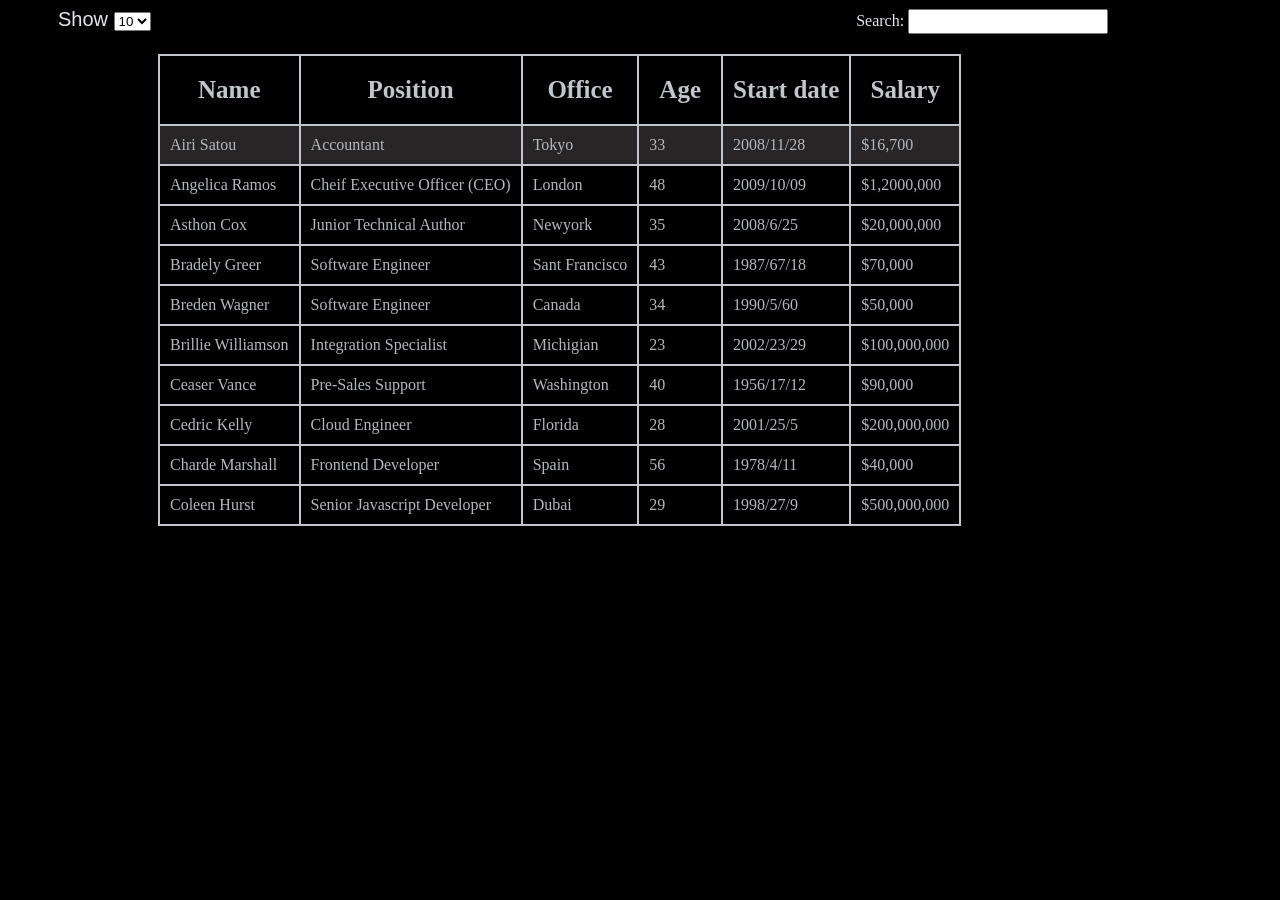
==== index.html @ a58951a5 "README.md" ====
<!DOCTYPE html>
<html lang="en">
<head>
    <meta charset="UTF-8">
    <meta name="viewport" content="width=device-width, initial-scale=1.0">
    <title>Table</title>
    <link rel="stylesheet" href="style.css">
</head>
<body>
    <form>
        <label for="show" id="label">Show
        <select>
            <option value="">10</option>
            <option value="">9</option>
            <option value="">8</option>
            <option value="">7</option>
            <option value="">6</option>
            <option value="">5</option>
            <option value="">4</option>
            <option value="">3</option>
            <option value="">2</option>
            <option value="">1</option>
        </select>
        </label>
        <label for="search" id="search">Search:</label>
        <input type="text" name="" id="search" >
    </form>
     <table class="table">
        <tr class="tr1">
        <th class="th1">Name</th>
        <th class="th2">Position</th>
        <th class="th3">Office</th>
        <th class="th4">Age</th>
        <th class="th5">Start date</th>
        <th class="th6">Salary</th>
        </tr>
        <tr class="tr2">
            <td class="td1">Airi Satou</td>
            <td class="td2">Accountant</td>
            <td class="td3">Tokyo</td>
            <td class="td4">33</td>
            <td class="td5">2008/11/28</td>
            <td class="td6">$16,700</td>
        </tr>
        <tr class="tr3">
            <td class="td7">Angelica Ramos</td>
            <td class="td8">Cheif Executive Officer (CEO)</td>
            <td class="td9">London</td>
            <td class="td10">48</td>
            <td class="td11">2009/10/09</td>
            <td class="td12">$1,2000,000</td>
        </tr>
        <tr class="tr4">
            <td class="td13">Asthon Cox</td>
            <td class="td14">Junior Technical Author</td>
            <td class="td15">Newyork</td>
            <td class="td16">35</td>
            <td class="td17">2008/6/25</td>
            <td class="td18">$20,000,000</td>
        </tr>
        <tr class="tr5">
            <td class="td19">Bradely Greer</td>
            <td class="td20">Software Engineer</td>
            <td class="td21">Sant Francisco</td>
            <td class="td22">43</td>
            <td class="td23">1987/67/18</td>
            <td class="td24">$70,000</td>
        </tr>
        <tr class="tr6">
            <td class="td25">Breden Wagner</td>
            <td class="td26">Software Engineer</td>
            <td class="td27">Canada</td>
            <td class="td28">34</td>
            <td class="td29">1990/5/60</td>
            <td class="td30">$50,000</td>
        </tr>
        <tr class="tr6">
            <td class="td31">Brillie Williamson</td>
            <td class="td32">Integration Specialist</td>
            <td class="td33">Michigian</td>
            <td class="td34">23</td>
            <td class="td35">2002/23/29</td>
            <td class="td36">$100,000,000</td>
        </tr>
        <tr class="tr7">
            <td class="td37">Ceaser Vance</td>
            <td class="td38">Pre-Sales Support</td>
            <td class="td39">Washington</td>
            <td class="td40">40</td>
            <td class="41">1956/17/12</td>
            <td class="42">$90,000</td>
        </tr>
        <tr class="tr8">
            <td class="td43">Cedric Kelly</td>
            <td class="td44">Cloud Engineer</td>
            <td class="td45">Florida</td>
            <td class="td46">28</td>
            <td class="td47">2001/25/5</td>
            <td class="td48">$200,000,000</td>
        </tr>
        <tr class="tr9">
            <td class="td49">Charde Marshall</td>
            <td class="td50">Frontend Developer</td>
            <td class="td51">Spain</td>
            <td class="td52">56</td>
            <td class="td53">1978/4/11</td>
            <td class="td54">$40,000</td>
        </tr>
        <tr class="tr10">
            <td class="td55">Coleen Hurst</td>
            <td class="td56">Senior Javascript Developer</td>
            <td class="td57">Dubai</td>
            <td class="td58">29</td>
            <td class="td59">1998/27/9</td>
            <td class="td60">$500,000,000</td>
        </tr>
     </table>
</body>
</html>
---- style.css ----
body{
    background-color: #000000;
    color: rgb(225, 231, 237, 1);
   }
 *{
    box-sizing: border-box;
 }
  #label{
    font-size: 20px;
    margin-left: 50px;
 font-family:'Gill Sans', 'Gill Sans MT', Calibri, 'Trebuchet MS', sans-serif;
    margin-right: 700px;
  }
  #search{
    height: 25px;
    width: 200px;
  }
  .table{
    border: 2px solid black;
    opacity: 0.8;
   margin-left: 150px;
   margin-top: 20px;
  border-color: aliceblue;
  border-collapse: collapse;

  }
  td{
    border: 2px solid black;
    padding-left: 10px;
    padding-right: 10px;
    padding-top: 10px;
    padding-bottom: 10px;
    border-color: aliceblue;
  }
  th{
    border: 2px solid black;
     padding-left: 10px;
    padding-right: 10px;
    padding-top: 10px;
    padding-bottom: 10px;
    font-size: 25px;
    color: aliceblue;
    border-color: aliceblue;
  }
  .tr1:hover{
    background-color: rgb(243, 235, 235, 0.2);
  }
  .tr2{
    background-color: rgb(243, 233, 233, 0.2);
  }
   .tr3:hover{
    background-color: rgb(218, 216, 216, 0.2);
  }
   .tr4:hover{
    background-color: rgb(218, 216, 216, 0.2);
  }
   .tr5:hover{
    background-color: rgb(218, 216, 216, 0.2);
  }
   .tr6:hover{
    background-color: rgb(218, 216, 216), 0.2;
  }
   .tr7:hover{
    background-color: rgb(218, 216, 216), 0.2;
  }
   .tr8:hover{
    background-color: rgb(218, 216, 216, 0.2);
  }
   .tr9:hover{
    background-color: rgb(218, 216, 216, 0.2);
  }
   .tr10:hover{
    background-color: rgb(218, 216, 216, 0.2);
  }
  .th4{
    padding: 20px;
  }
  .th1:hover{
    background-color: rgb(183, 180, 180, 0.3);
  }
   .th2:hover{
    background-color: rgb(183, 180, 180, 0.6);
  }
   .th3:hover{
    background-color: rgb(183, 180, 180, 0.6);
  }
   .th4:hover{
    background-color: rgb(183, 180, 180, 0.6);
  }
   .th5:hover{
    background-color: rgb(183, 180, 180, 0.6);
  }
   .th6:hover{
    background-color: rgb(183, 180, 180, 0.6);
  }
  .td1:hover{
  background-color: rgb(178, 178, 178, 0.6);
  }
  .td2:hover{
  background-color: rgb(178, 178, 178, 0.6);
  }
  .td3:hover{
  background-color: rgb(178, 178, 178, 0.6);
  }
  .td4:hover{
  background-color: rgb(178, 178, 178, 0.6);
  }
  .td5:hover{
  background-color: rgb(178, 178, 178, 0.6);
  }
  .td6:hover{
  background-color: rgb(178, 178, 178, 0.6);
  }
  .td7:hover{
  background-color: rgb(178, 178, 178, 0.6);
  }
  .td8:hover{
  background-color: rgb(178, 178, 178, 0.6);
  }
  .td9:hover{
  background-color: rgb(178, 178, 178, 0.6);
  }
  .td10:hover{
  background-color: rgb(178, 178, 178, 0.6);
  }
  .td11:hover{
  background-color: rgb(178, 178, 178, 0.6);
  }
  .td12:hover{
  background-color: rgb(178, 178, 178, 0.6);
  }
  .td13:hover{
  background-color: rgb(178, 178, 178, 0.6);
  }
  .td14:hover{
  background-color: rgb(178, 178, 178, 0.6);
  }
  .td15:hover{
  background-color: rgb(178, 178, 178, 0.6);
  }
  .td16:hover{
  background-color: rgb(178, 178, 178, 0.6);
  }
  .td17:hover{
  background-color: rgb(178, 178, 178, 0.6);
  }
  .td18:hover{
  background-color: rgb(178, 178, 178, 0.6);
  }
  .td18:hover{
  background-color: rgb(178, 178, 178, 0.6);
  }
 .td19:hover{
  background-color: rgb(178, 178, 178, 0.6);
  }
  .td20:hover{
  background-color: rgb(178, 178, 178, 0.6);
  }
  .td21:hover{
  background-color: rgb(178, 178, 178, 0.6);
  }
  .td22:hover{
  background-color: rgb(178, 178, 178, 0.6);
  }
.td23:hover{
  background-color: rgb(178, 178, 178, 0.6);
  }
  .td24:hover{
  background-color: rgb(178, 178, 178, 0.6);
  }
  .td25:hover{
  background-color: rgb(178, 178, 178, 0.6);
  }
  .td26:hover{
  background-color: rgb(178, 178, 178, 0.6);
  }
  .td27:hover{
  background-color: rgb(178, 178, 178, 0.6);
  }
  .td28:hover{
  background-color: rgb(178, 178, 178, 0.6);
  }
  .td29:hover{
  background-color: rgb(178, 178, 178, 0.6);
  }
  .td30:hover{
  background-color: rgb(178, 178, 178, 0.6);
  }
  .td31:hover{
  background-color: rgb(178, 178, 178, 0.6);
  }
  .td32:hover{
  background-color: rgb(178, 178, 178, 0.6);
  }
  .td33:hover{
  background-color: rgb(178, 178, 178, 0.6);
  }
  .td34:hover{
  background-color: rgb(178, 178, 178, 0.6);
  }
  .td35:hover{
  background-color: rgb(178, 178, 178, 0.6);
  }
  .td36:hover{
  background-color: rgb(178, 178, 178, 0.6);
  }
.td37:hover{
  background-color: rgb(178, 178, 178, 0.6);
  }
  .td38:hover{
  background-color: rgb(178, 178, 178, 0.6);
  }
  .td39:hover{
  background-color: rgb(178, 178, 178, 0.6);
  }
  .td40:hover{
  background-color: rgb(178, 178, 178, 0.6);
  }
  .td41:hover{
  background-color: rgb(178, 178, 178, 0.6);
  }
  .td42:hover{
  background-color: rgb(178, 178, 178, 0.6);
  }
  .td43:hover{
  background-color: rgb(178, 178, 178, 0.6);
  }
  .td44:hover{
  background-color: rgb(178, 178, 178, 0.6);
  }
  .td45:hover{
  background-color: rgb(178, 178, 178, 0.6);
  }
  .td46:hover{
  background-color: rgb(178, 178, 178, 0.6);
  }
  .td47:hover{
  background-color: rgb(178, 178, 178, 0.6);
  }
  .td48:hover{
  background-color: rgb(178, 178, 178, 0.6);
  }
  .td49:hover{
  background-color: rgb(178, 178, 178, 0.6);
  }
  .td50:hover{
  background-color: rgb(178, 178, 178, 0.6);
  }
  .td51:hover{
  background-color: rgb(178, 178, 178, 0.6);
  }
  .td52:hover{
  background-color: rgb(178, 178, 178, 0.6);
  }
  .td53:hover{
  background-color: rgb(178, 178, 178, 0.6);
  }
  .td54:hover{
  background-color: rgb(178, 178, 178, 0.6);
  }
  .td55:hover{
  background-color: rgb(178, 178, 178, 0.6);
  }
  .td56:hover{
  background-color: rgb(178, 178, 178, 0.6);
  }
  .td57:hover{
  background-color: rgb(178, 178, 178, 0.6);
  }
  .td58:hover{
  background-color: rgb(178, 178, 178, 0.6);
  }
  .td59:hover{
  background-color: rgb(178, 178, 178, 0.6);
  }
  .td60:hover{
  background-color: rgb(178, 178, 178, 0.6);
  }
   .head{
    text-align: center;
    font-family: 'Franklin Gothic Medium', 'Arial Narrow', Arial, sans-serif;
    font-size: 50px;
  }
  .tb{
    border: 2px solid black;
    border-collapse: collapse;
    margin-left: 100px;
   margin-top: 20px;
   background-color:#FF8A9D;
   color: white;
  }
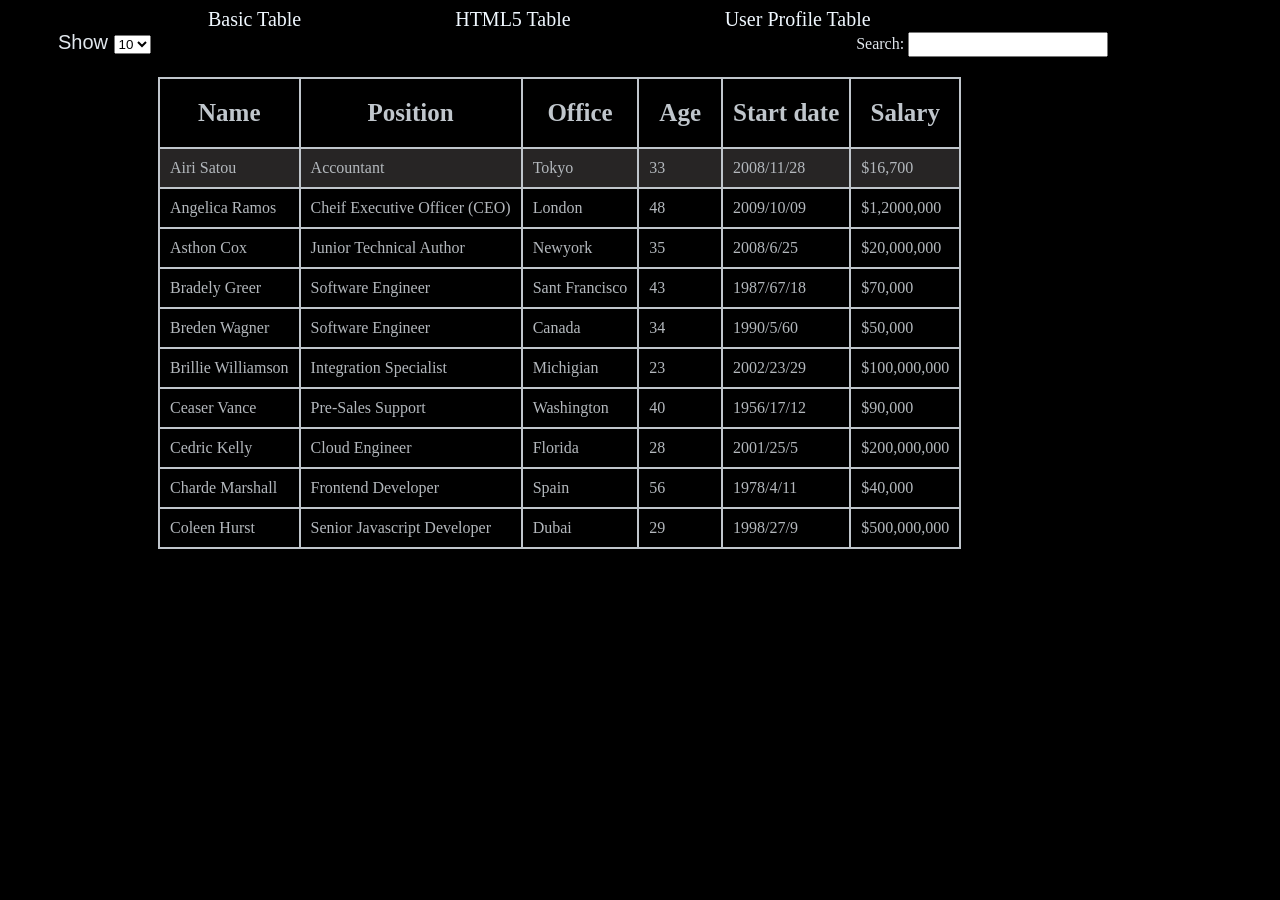
==== commit 4687d074: "README.md" ====
--- a/index.html
+++ b/index.html
@@ -7,6 +7,9 @@
     <link rel="stylesheet" href="style.css">
 </head>
 <body>
+    <a href="index.html" class="a1">Basic Table</a>
+    <a href="table.html" class="a2"> HTML5 Table</a>
+    <a href="html-table.html" class="a3">User Profile Table</a>
     <form>
         <label for="show" id="label">Show
         <select>
--- a/style.css
+++ b/style.css
@@ -5,10 +5,34 @@
  *{
     box-sizing: border-box;
  }
+   .a1{
+    color: aliceblue;
+     margin-right: 50px;
+     margin-left: 200px;
+     text-decoration: none;
+     font-size: 20px;
+     text-align: center;
+   } 
+   .a2{
+      color: aliceblue;
+     margin-right: 50px;
+     margin-left: 100px;
+     text-decoration: none;
+     font-size: 20px;
+     text-align: center;
+   }
+   .a3{
+     color: aliceblue;
+     margin-right: 50px;
+     margin-left: 100px;
+     text-decoration: none;
+     font-size: 20px;
+     text-align: center;
+   }
   #label{
     font-size: 20px;
     margin-left: 50px;
- font-family:'Gill Sans', 'Gill Sans MT', Calibri, 'Trebuchet MS', sans-serif;
+   font-family:'Gill Sans', 'Gill Sans MT', Calibri, 'Trebuchet MS', sans-serif;
     margin-right: 700px;
   }
   #search{
